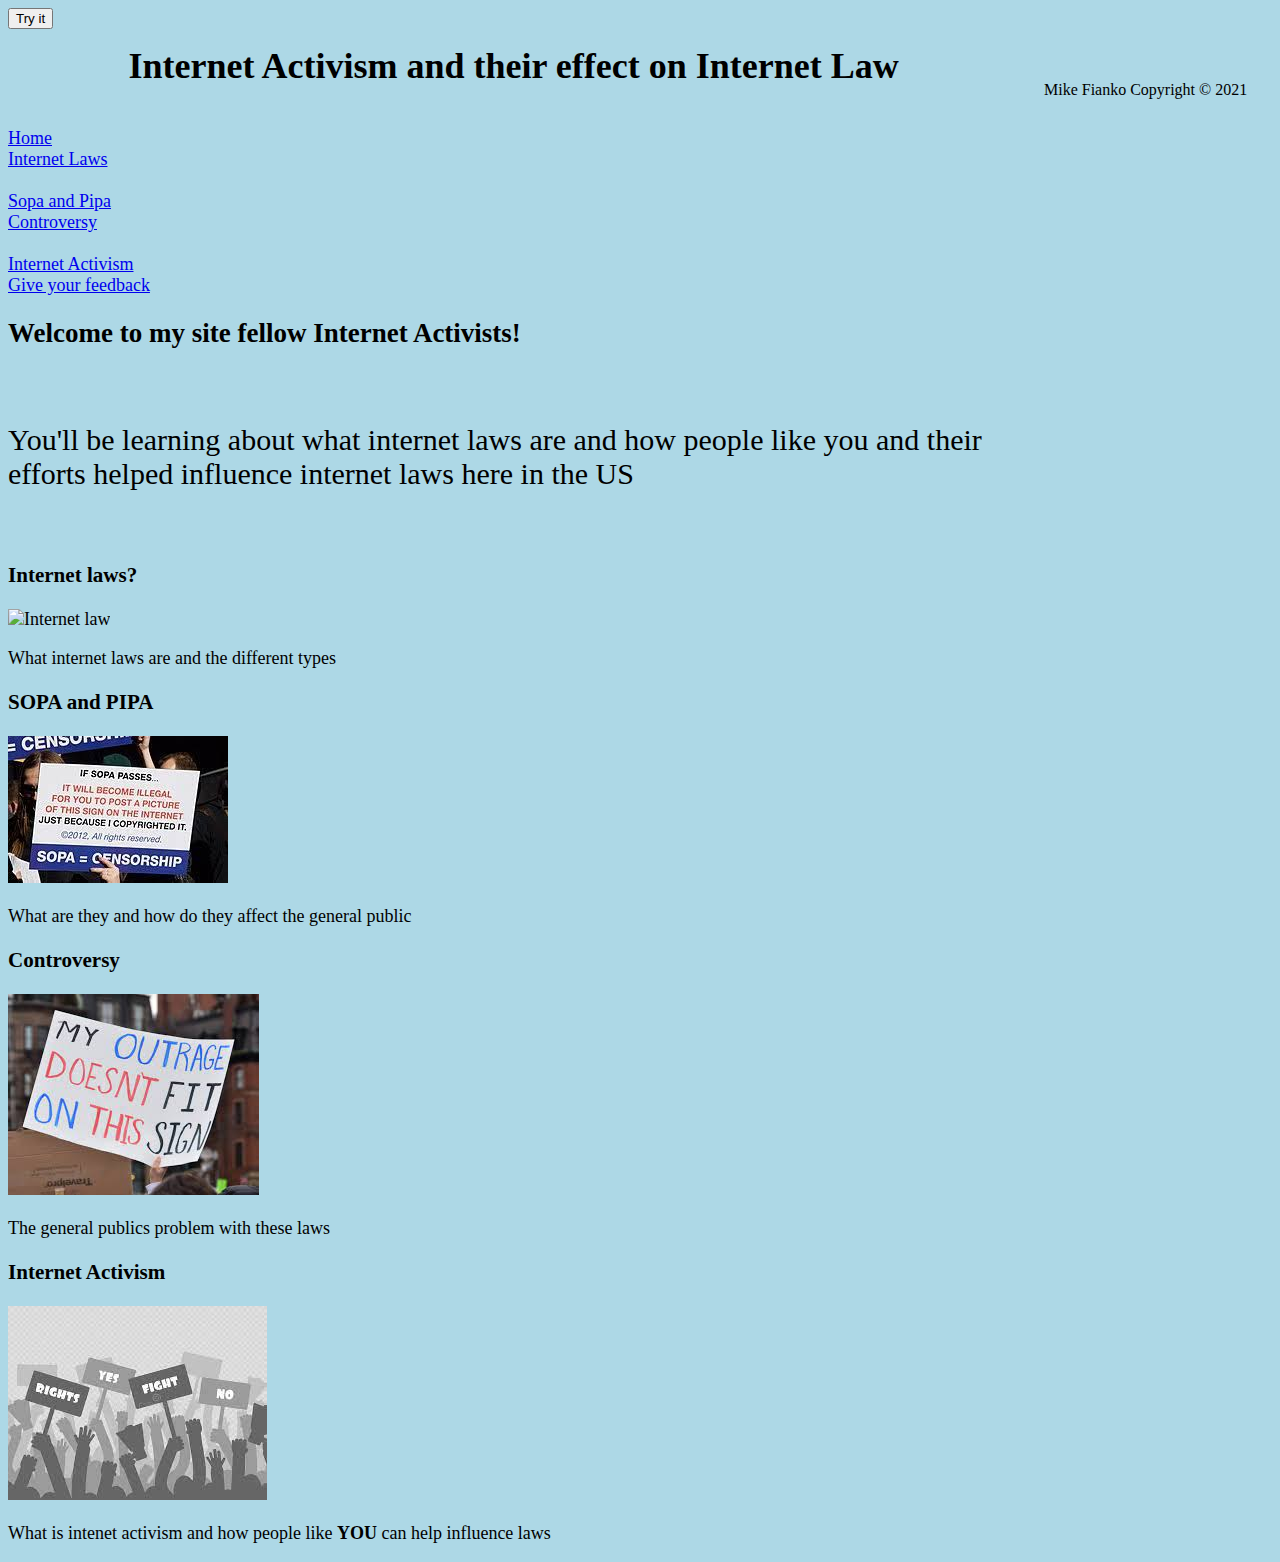
==== index.html @ f1ad39fc "first commit" ====
<!DOCTYPE html>
<html>
  <head>
		<meta charset="utf-8">
		<title> Internet Activism and its effect on US Internet Laws </title>
		<link rel="stylesheet" href="styles.css"> 
		<style type="text/css">
</style>
</head>
	<body>
	<header>
		<button onclick="myFunction()">Try it</button>
		<p id="demo"></p>
		<script>
			function myFunction() {
				var txt;
				var person = prompt("Please enter your name:", "user");
				if (person == null || person == "") {
					txt = "User wants to reemain anonnymous";
				} else {
					txt = "Hello " + person + "! Nice meeting a felllow activist today!!!";
				}
				document.getElementById("demo").innerHTML = txt;
				}
		</script>
	 <div class= "container">
	 <div id= "wrapper">
     <h1> Internet Activism and their effect on Internet Law </h1> 
        </div>
        <nav>
          <ul>		  
            <li> <a href="Home.html"> Home </a></li>
			<li> <a href="InternetLaws.html"> Internet Laws </a></li>
            <li> <a href="SopaandPipa.html"> Sopa and Pipa </a></li>
			<li> <a href="Controversy.html"> Controversy </a></li>
            <li> <a href="InternetActivism.html"> Internet Activism </a></li>
			<li> <a href="Form.html"> Give your feedback </a></li>
          </ul>
        </nav>
	 </div>
	</header>
	 <section id= "showcase">
      <div class= "container">
        <h2> Welcome to my site fellow Internet Activists! </h2><br>
        <p>You'll be learning about what internet laws are and how people like you and their efforts helped influence internet laws here in the US</p><br>
      </div>
    </section> 
	
      <div class="container">
          <h3>Internet laws? </h3>
		  <img src="Internet Law.jpg" alt="Internet law">
          <p> What internet laws are and the different types </p>
          <h3> SOPA and PIPA </h3>
		  <img src="sopa.jpg" alt="sopa law">
          <p> What are they and how do they affect the general public </p>
          <h3>Controversy </h3>
		  <img src="outrage.jpg" alt="public outrage">
          <p>The general publics problem with these laws</p>
          <h3>Internet Activism</h3>
		  <img src="prrotest.jpg" alt = "protesters">
          <p>What is intenet activism and how people like <b>YOU</b> can help influence laws</p>
      </div>
 <footer>
      <p>Mike Fianko Copyright &copy; 2021 </p>
 </footer>
		</body>
	</html>
---- styles.css ----
﻿.demoVideo {
z-index: 20;
background-color: transparent;
min-width: 75%;
min-height: 75%;
margin-left: 10%;
top: 10%;
border: 1px white solid;
}
body{
  font: 15px/1.5 Times New Roman;
  background-color:#ADD8E6; 
}

header nav{
 float:left;
 margin-top:20px;
}

.container{
  width:80%;
  margin:auto;
  float: left;
  font-size: large;
}

ul{
 margin:0;
 padding:0;
}

.color{
 padding:10px;
 background:#FFB6C1;
 color:#000000;
 margin-top:5px;
 margin-bottom:5px;
}

header #wrapper{
 	text-align:center;
}

header #wrapper h1{
 margin:0;
}



#showcase h1{
 margin-top:100px;
 font-size:55px;
 margin-bottom:10px;
}

#showcase p{
 font-size:30px;
}


aside#btm-box{
 float:right;
 width:30%;
 margin-top:10px;
}

article#main-col{
 float:left;
 width:65%;
}

ul#formpg li{
 padding:15px;
 margin-bottom:5px;
}

header{
 padding-bottom:20px;
}
footer{
	text-align: center;
}
#showcase h1{
 margin-top:50px;
 }
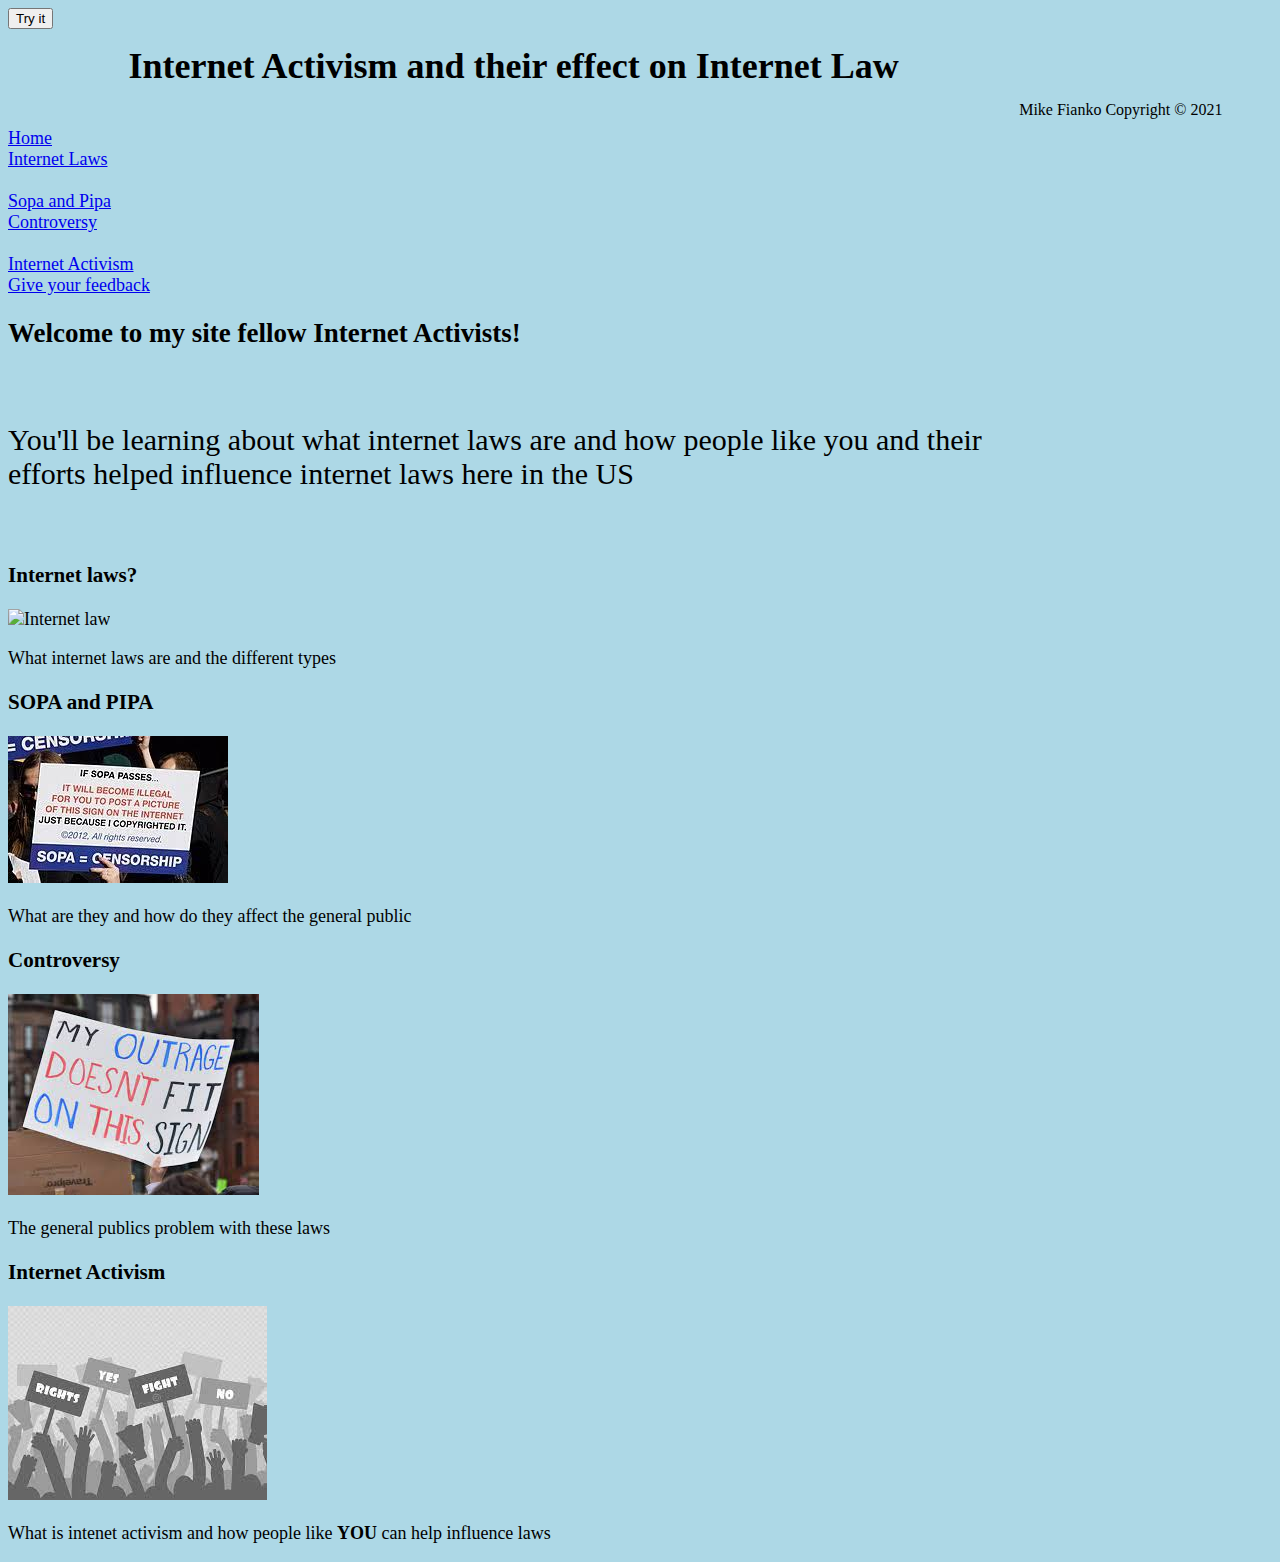
==== commit fd8d512a: "Update index.html" ====
--- a/index.html
+++ b/index.html
@@ -1,7 +1,8 @@
 <!DOCTYPE html>
 <html>
   <head>
-		<meta charset="utf-8">
+		<meta charset="utf-8">	  
+	 	<meta name="viewport" content= "width=device-width">
 		<title> Internet Activism and its effect on US Internet Laws </title>
 		<link rel="stylesheet" href="styles.css"> 
 		<style type="text/css">
@@ -29,7 +30,7 @@
         </div>
         <nav>
           <ul>		  
-            <li> <a href="Home.html"> Home </a></li>
+            <li> <a href="index.html"> Home </a></li>
 			<li> <a href="InternetLaws.html"> Internet Laws </a></li>
             <li> <a href="SopaandPipa.html"> Sopa and Pipa </a></li>
 			<li> <a href="Controversy.html"> Controversy </a></li>
@@ -48,7 +49,7 @@
 	
       <div class="container">
           <h3>Internet laws? </h3>
-		  <img src="Internet Law.jpg" alt="Internet law">
+		  <img src="InternetLaw.jpg" alt="Internet law">
           <p> What internet laws are and the different types </p>
           <h3> SOPA and PIPA </h3>
 		  <img src="sopa.jpg" alt="sopa law">
@@ -64,4 +65,4 @@
       <p>Mike Fianko Copyright &copy; 2021 </p>
  </footer>
 		</body>
-	</html>+	</html>
--- a/styles.css
+++ b/styles.css
@@ -57,13 +57,6 @@
  font-size:30px;
 }
 
-
-aside#btm-box{
- float:right;
- width:30%;
- margin-top:10px;
-}
-
 article#main-col{
  float:left;
  width:65%;
@@ -78,7 +71,9 @@
  padding-bottom:20px;
 }
 footer{
-	text-align: center;
+  padding:20px;
+  margin-top:20px;
+  text-align: center;
 }
 #showcase h1{
  margin-top:50px;
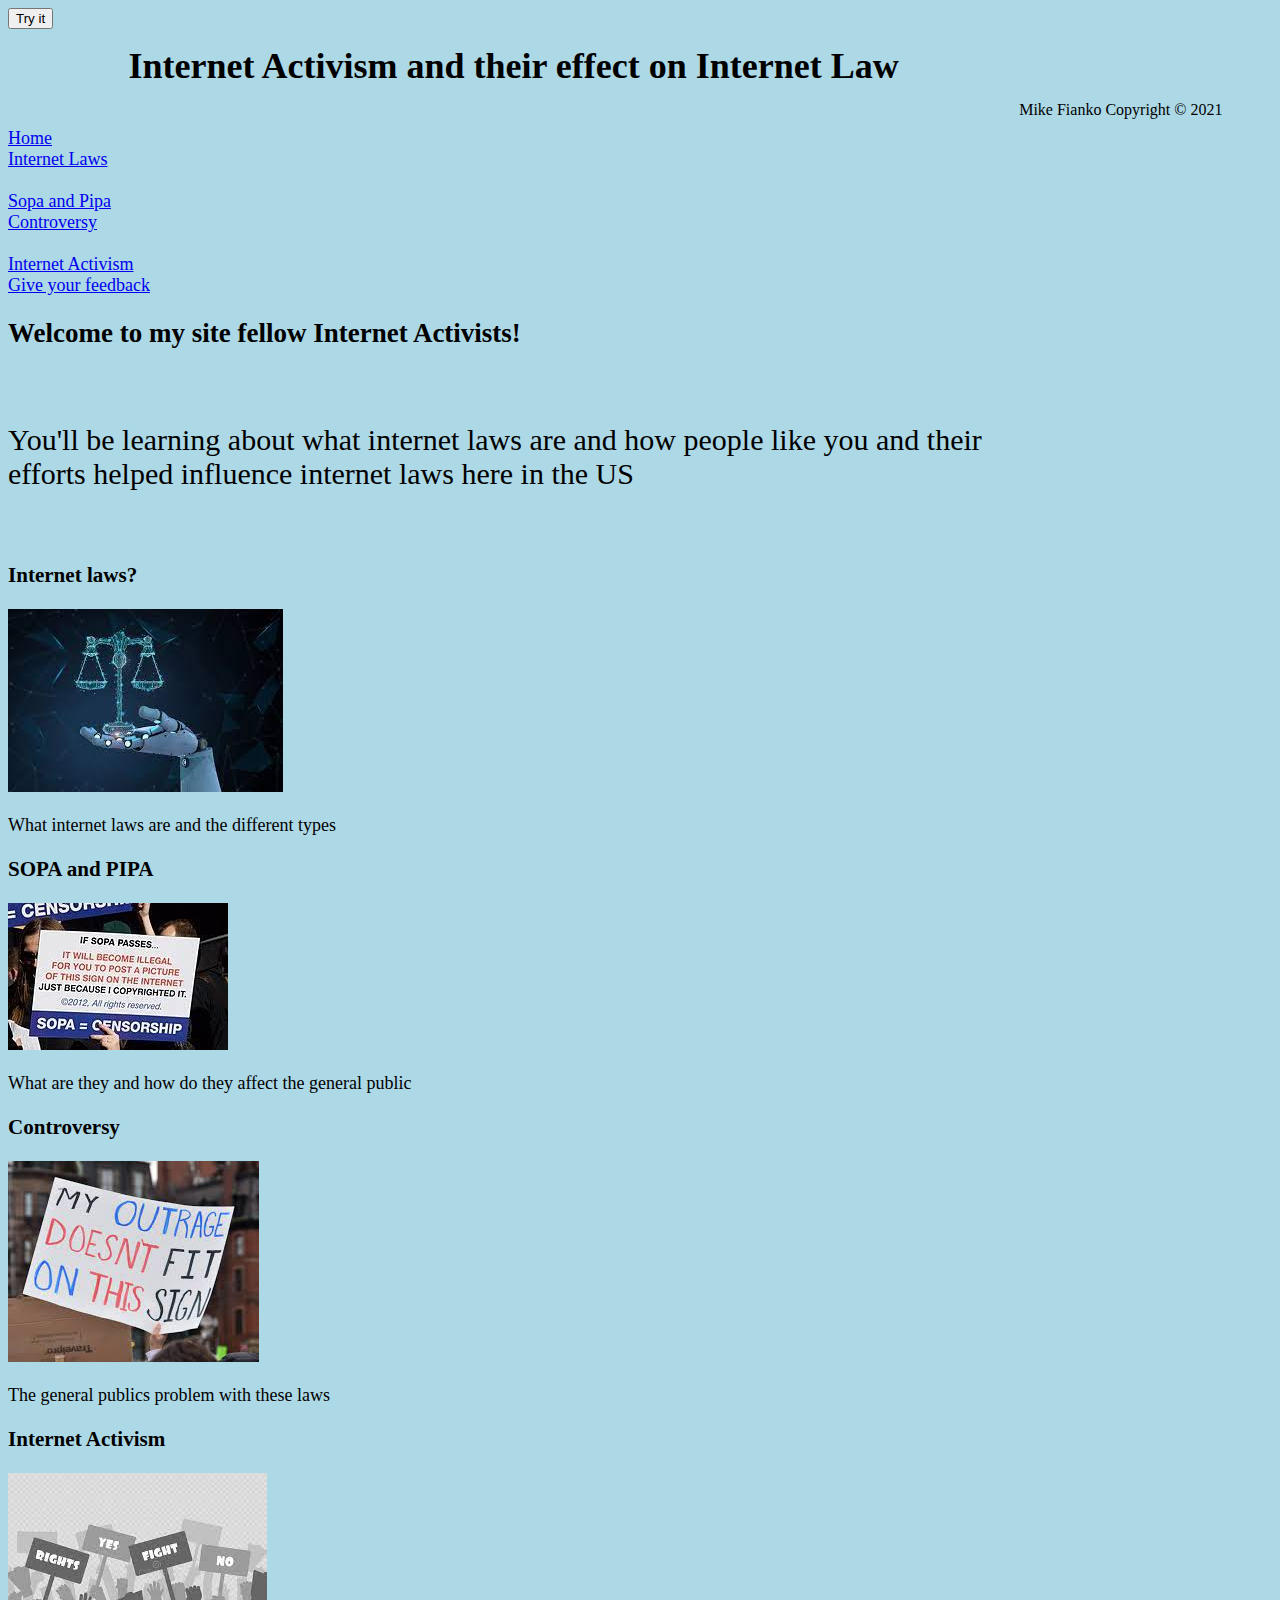
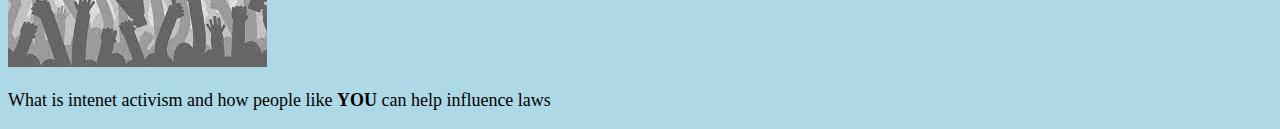
==== commit 1182841e: "Update index.html" ====
--- a/index.html
+++ b/index.html
@@ -49,7 +49,7 @@
 	
       <div class="container">
           <h3>Internet laws? </h3>
-		  <img src="InternetLaw.jpg" alt="Internet law">
+		  <img src="internet law.jpg" alt="Internet law">
           <p> What internet laws are and the different types </p>
           <h3> SOPA and PIPA </h3>
 		  <img src="sopa.jpg" alt="sopa law">
